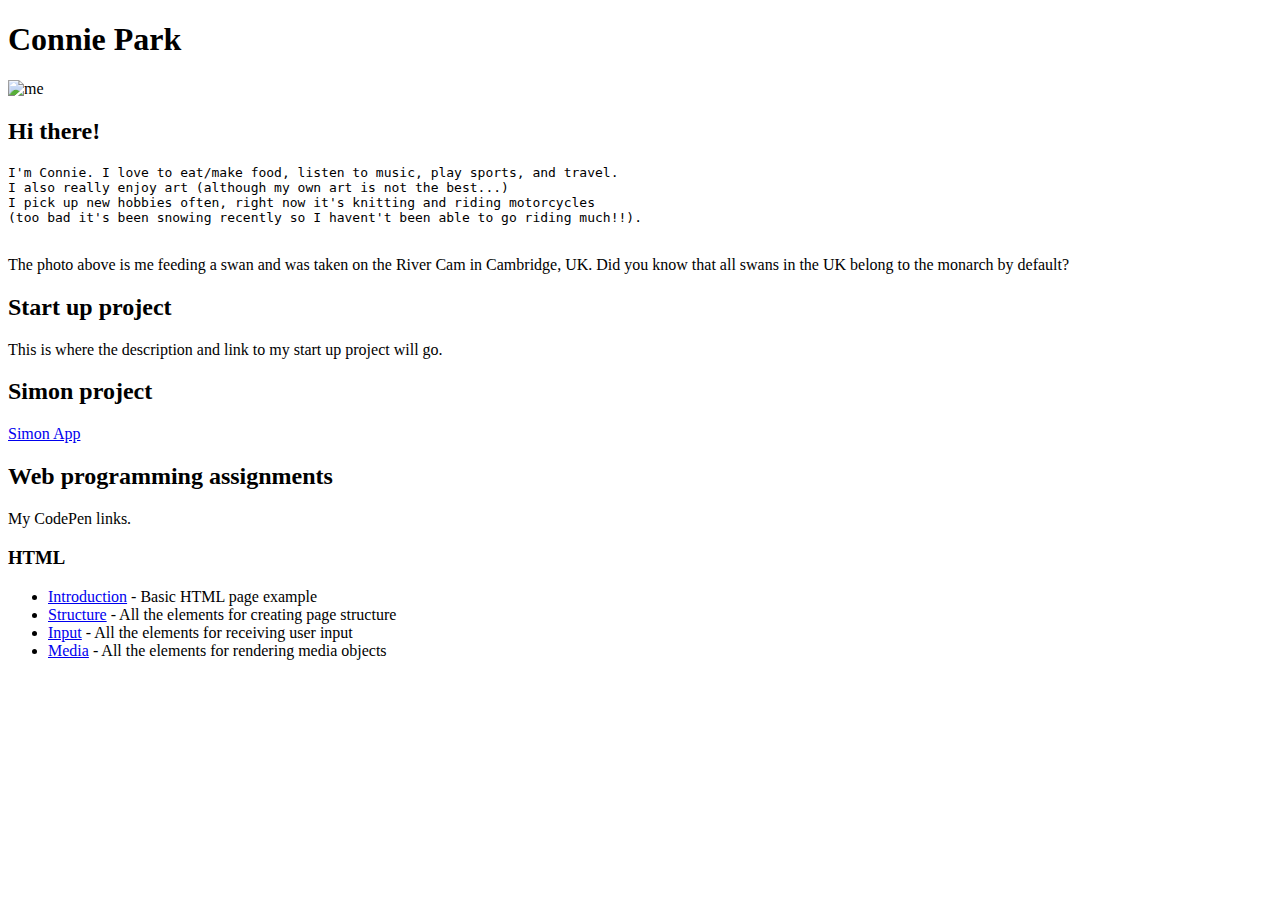
==== index.html @ 6ca35539 "addings index file and .sh file" ====
<!DOCTYPE html>
<html lang="en">
  <head>
    <meta charset="UTF-8" />
    <meta http-equiv="X-UA-Compatible" content="IE=edge" />
    <meta name="viewport" content="width=device-width, initial-scale=1.0" />
    <!-- This is a placeholder for when you start using CSS -->
    <link rel="stylesheet" href="index.css" />
    <title>Connie Hajin</title>
  </head>
  <body>
    <header>
      <h1>Connie Park</h1>
      <img src="profile.png" alt="me" />
    </header>
    <main>
      <section>
        <h2>Hi there!</h2>
        <p>
          <pre>
I'm Connie. I love to eat/make food, listen to music, play sports, and travel. 
I also really enjoy art (although my own art is not the best...) 
I pick up new hobbies often, right now it's knitting and riding motorcycles 
(too bad it's been snowing recently so I havent't been able to go riding much!!).
          </pre>
        </p>
        <p>
          The photo above is me feeding a swan and was taken on the River Cam in Cambridge, UK. Did you know that all swans
          in the UK belong to the monarch by default?
        </p>
        <p>
          
        </p>
      </section>
      <section>
        <h2>Start up project</h2>
        <p>
          This is where the description and link to my start up project will go.
        </p>
      </section>
      <section>
        <h2>Simon project</h2>
        <p>
          <a href= "https://simon.conniehajin.click"> Simon App </a>
        </p>
      </section>
      <section>
        <h2>Web programming assignments</h2>
        <p>My CodePen links.</p>
        <h3>HTML</h3>
        <ul>
          <li>
            <a href="https://codepen.io/hajjiinnn/pen/wvxZJYQ">Introduction</a>
            - Basic HTML page example
          </li>
          <li>
            <a href="https://codepen.io/hajjiinnn/pen/ZEjZKdX">Structure</a> -
            All the elements for creating page structure
          </li>
          <li>
            <a href="https://codepen.io/hajjiinnn/pen/xxJerVQ">Input</a> - All
            the elements for receiving user input
          </li>
          <li>
            <a href="https://codepen.io/hajjiinnn/pen/WNKWOEO">Media</a> - All
            the elements for rendering media objects
          </li>
        </ul>
      </section>
    </main>
  </body>
</html>
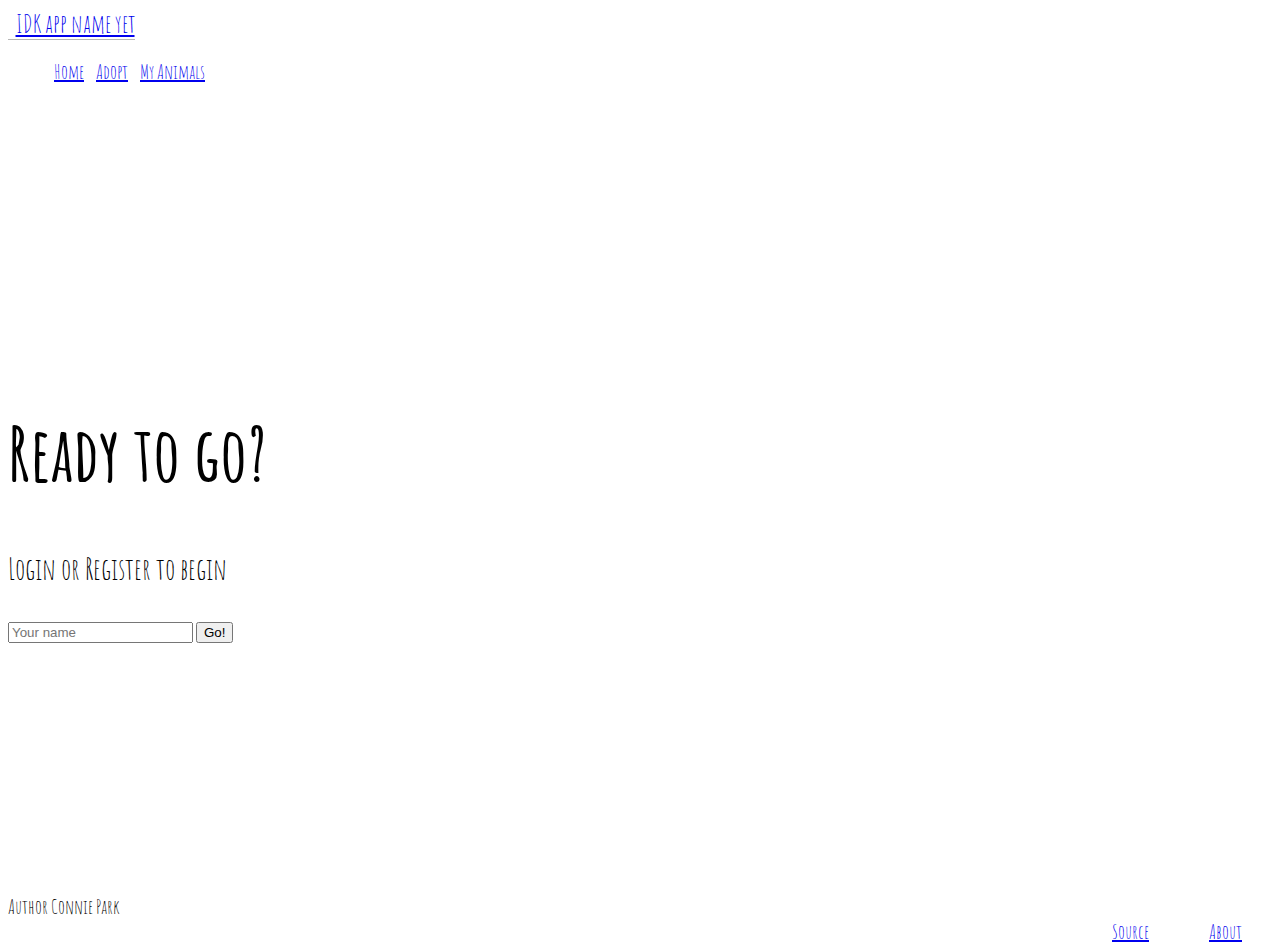
==== commit c23f8d55: "adding index file" ====
--- a/index.html
+++ b/index.html
@@ -1,72 +1,65 @@
 <!DOCTYPE html>
 <html lang="en">
   <head>
+    <style>
+        @import url('https://fonts.googleapis.com/css2?family=Amatic+SC:wght@700&display=swap');
+      </style>
     <meta charset="UTF-8" />
-    <meta http-equiv="X-UA-Compatible" content="IE=edge" />
+    <!-- Tell browsers not to scale the viewport automatically -->
     <meta name="viewport" content="width=device-width, initial-scale=1.0" />
-    <!-- This is a placeholder for when you start using CSS -->
-    <link rel="stylesheet" href="index.css" />
-    <title>Connie Hajin</title>
+    <title>IDK</title>
+    <link rel="icon" href="favicon.ico" />
+
+    <link rel="stylesheet" href="main.css" />
+
+    <!-- Include bootstrap CSS framework -->
+    <link 
+        href="https://cdn.jsdelivr.net/npm/bootstrap@5.3.0-alpha1/dist/css/bootstrap.min.css" 
+        rel="stylesheet" 
+        integrity="sha384-GLhlTQ8iRABdZLl6O3oVMWSktQOp6b7In1Zl3/Jr59b6EGGoI1aFkw7cmDA6j6gD" 
+        crossorigin="anonymous">
   </head>
-  <body>
-    <header>
-      <h1>Connie Park</h1>
-      <img src="profile.png" alt="me" />
+  <body style="font-size: 20px" class="bg-light text-light">
+    <header class="container-fluid">
+      <nav class="navbar fixed-top navbar-light">
+        <a style="font-size: 25px" class="navbar-brand" href="#">IDK app name yet</a>
+        <menu class="navbar-nav justify-content-end">
+          <li class="nav-item">
+            <a class="nav-link active" href="index.html">Home</a>
+          </li>
+          <li class="nav-item">
+            <a class="nav-link" href="adopt.html">Adopt</a>
+          </li>
+          <li class="nav-item">
+            <a class="nav-link" href="account.html">My Animals</a>
+          </li>
+        </menu>
+      </nav>
     </header>
-    <main>
-      <section>
-        <h2>Hi there!</h2>
-        <p>
-          <pre>
-I'm Connie. I love to eat/make food, listen to music, play sports, and travel. 
-I also really enjoy art (although my own art is not the best...) 
-I pick up new hobbies often, right now it's knitting and riding motorcycles 
-(too bad it's been snowing recently so I havent't been able to go riding much!!).
-          </pre>
-        </p>
-        <p>
-          The photo above is me feeding a swan and was taken on the River Cam in Cambridge, UK. Did you know that all swans
-          in the UK belong to the monarch by default?
-        </p>
-        <p>
-          
-        </p>
-      </section>
-      <section>
-        <h2>Start up project</h2>
-        <p>
-          This is where the description and link to my start up project will go.
-        </p>
-      </section>
-      <section>
-        <h2>Simon project</h2>
-        <p>
-          <a href= "https://simon.conniehajin.click"> Simon App </a>
-        </p>
-      </section>
-      <section>
-        <h2>Web programming assignments</h2>
-        <p>My CodePen links.</p>
-        <h3>HTML</h3>
-        <ul>
-          <li>
-            <a href="https://codepen.io/hajjiinnn/pen/wvxZJYQ">Introduction</a>
-            - Basic HTML page example
+
+    <main style="font-size: 20px" class="container-fluid bg-light text-center text-dark">
+      <div>
+        <h1 style="font-size: 75px";>Ready to go?</h1>
+        <p style="font-size: 30px";>Login or Register to begin</p>
+        <form method="get" action="adopt.html">
+          <input type="text" id="name" placeholder="Your name" />
+          <button type="submit" class="btn btn-primary">Go!</button>
+        </form>
+      </div>
+    </main>
+
+    <footer class="bg-light text-light text-muted">
+        <div class="container-fluid fixed-bottom">
+          <li class="text-reset">
+            Author Connie Park
           </li>
-          <li>
-            <a href="https://codepen.io/hajjiinnn/pen/ZEjZKdX">Structure</a> -
-            All the elements for creating page structure
+          <li class="text-reset">
+            <a class="nav-link" href="about.html">About</a>
           </li>
-          <li>
-            <a href="https://codepen.io/hajjiinnn/pen/xxJerVQ">Input</a> - All
-            the elements for receiving user input
-          </li>
-          <li>
-            <a href="https://codepen.io/hajjiinnn/pen/WNKWOEO">Media</a> - All
-            the elements for rendering media objects
-          </li>
-        </ul>
-      </section>
-    </main>
+            <li class="text-reset">
+            <a class="nav-link" href="https://github.com/hajjiinnn/startup">Source</a>
+            </li>
+      </div>
+    </footer>
   </body>
 </html>--- a/main.css
+++ b/main.css
@@ -0,0 +1,54 @@
+body {
+    font-family: 'Amatic SC', cursive;
+    display: flex;
+    flex-direction: column;
+    min-width: 375px;
+  }
+  
+  header {
+    font-family: 'Amatic SC', cursive;
+    flex: 0 80px;
+  }
+  
+  main {
+    font-family: 'Amatic SC', cursive;
+    flex: 1 calc(100vh - 110px);
+    display: flex;
+    flex-direction: column;
+    align-items: right;
+    justify-content: space-around;
+  }
+  
+  footer {
+    font-family: 'Amatic SC', cursive;
+    flex: 0 30px;
+    list-style: none;
+  }
+  
+  menu {
+    font-family: 'Amatic SC', cursive;
+    flex: 1;
+    display: flex;
+    /*  overwrite Bootstrap so the menu does not wrap */
+    flex-direction: row !important;
+    list-style: none;
+  }
+  navbar-nav {
+    float: right;
+  }
+  
+  .navbar-brand {
+    padding-left: 0.3em;
+    border-bottom: solid rgb(182, 182, 182) thin;
+  }
+  
+  menu .nav-item {
+    float: right;
+    padding: 0 0.3em;
+  }
+  
+  footer a {
+    float: right;
+    padding: 0 30px;
+  }
+    
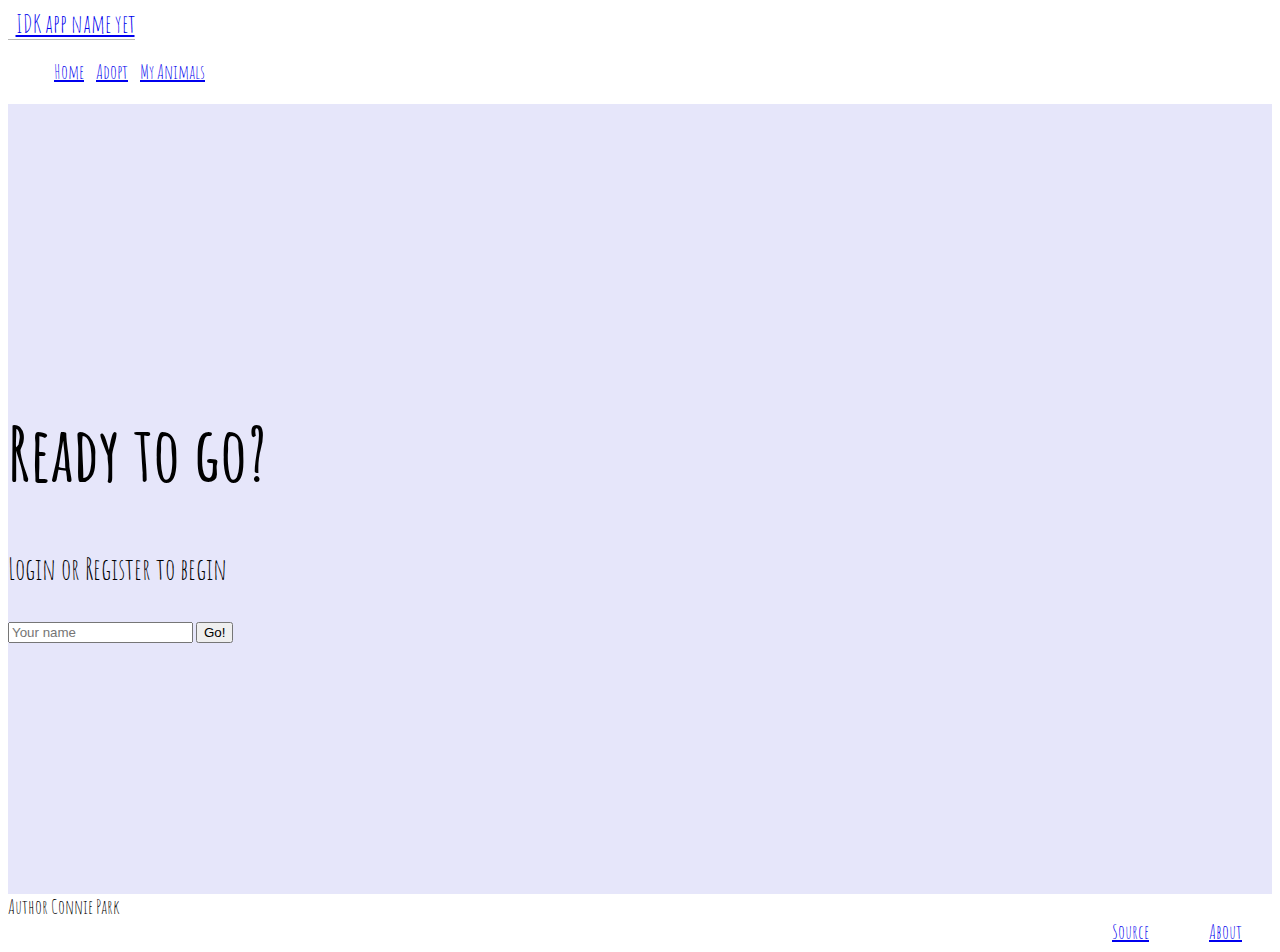
==== commit e62c20c2: "adding background" ====
--- a/index.html
+++ b/index.html
@@ -19,7 +19,7 @@
         integrity="sha384-GLhlTQ8iRABdZLl6O3oVMWSktQOp6b7In1Zl3/Jr59b6EGGoI1aFkw7cmDA6j6gD" 
         crossorigin="anonymous">
   </head>
-  <body style="font-size: 20px" class="bg-light text-light">
+  <body style="font-size: 20px">
     <header class="container-fluid">
       <nav class="navbar fixed-top navbar-light">
         <a style="font-size: 25px" class="navbar-brand" href="#">IDK app name yet</a>
@@ -37,7 +37,7 @@
       </nav>
     </header>
 
-    <main style="font-size: 20px" class="container-fluid bg-light text-center text-dark">
+    <main style="font-size: 20px" class="container-fluid text-center text-dark">
       <div>
         <h1 style="font-size: 75px";>Ready to go?</h1>
         <p style="font-size: 30px";>Login or Register to begin</p>
@@ -50,15 +50,15 @@
 
     <footer class="bg-light text-light text-muted">
         <div class="container-fluid fixed-bottom">
-          <li class="text-reset">
-            Author Connie Park
-          </li>
-          <li class="text-reset">
-            <a class="nav-link" href="about.html">About</a>
-          </li>
-            <li class="text-reset">
-            <a class="nav-link" href="https://github.com/hajjiinnn/startup">Source</a>
-            </li>
+                <li>
+                    Author Connie Park
+                </li>
+                <li>
+                    <a class="nav-link" href="about.html">About</a>
+                </li>
+                <li>
+                    <a class="nav-link" href="https://github.com/hajjiinnn/startup">Source</a>
+                </li>
       </div>
     </footer>
   </body>
--- a/main.css
+++ b/main.css
@@ -17,6 +17,7 @@
     flex-direction: column;
     align-items: right;
     justify-content: space-around;
+    background-color: lavender;
   }
   
   footer {
@@ -50,5 +51,4 @@
   footer a {
     float: right;
     padding: 0 30px;
-  }
-    
+  }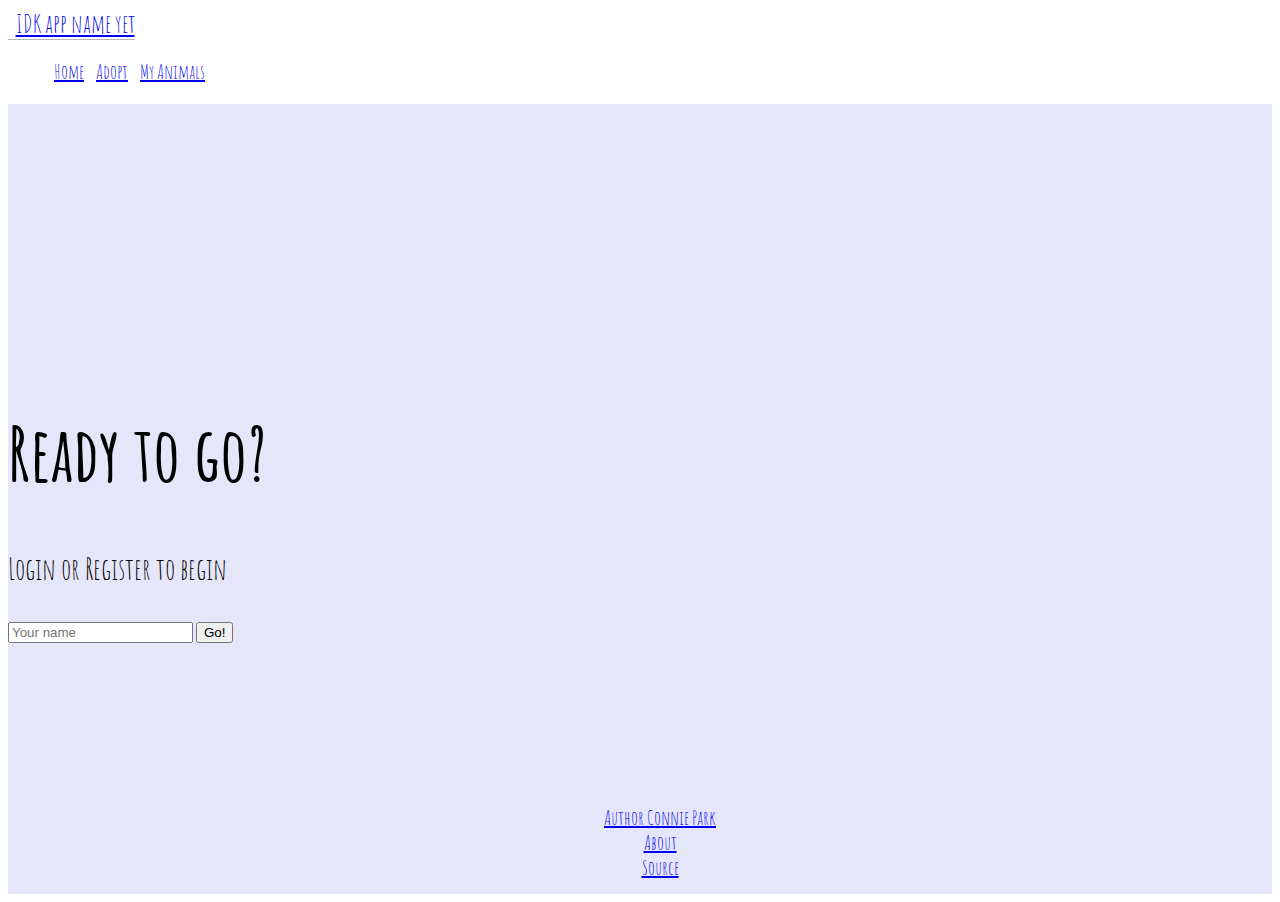
==== commit 8457525b: "changes to index and css files" ====
--- a/index.html
+++ b/index.html
@@ -49,16 +49,12 @@
     </main>
 
     <footer class="bg-light text-light text-muted">
-        <div class="container-fluid fixed-bottom">
-                <li>
-                    Author Connie Park
-                </li>
-                <li>
-                    <a class="nav-link" href="about.html">About</a>
-                </li>
-                <li>
-                    <a class="nav-link" href="https://github.com/hajjiinnn/startup">Source</a>
-                </li>
+        <div class="footer-content">
+            <ul class="footer-menu">
+                <li><a href="https://github.com/hajjiinnn"> Author Connie Park</a></li>
+                <li><a href="about.html">About</a></li>
+                <li><a href="https://github.com/hajjiinnn/startup">Source</a></li>
+            </ul>
       </div>
     </footer>
   </body>
--- a/main.css
+++ b/main.css
@@ -21,9 +21,39 @@
   }
   
   footer {
+    position: absolute;
+    bottom: 0;
+    left: 0;
+    right: 0;
+    height: auto;
+    padding-top: 40px;
+    width: 100vw;
     font-family: 'Amatic SC', cursive;
+    color: 
     flex: 0 30px;
+    text-align: center;
+    display: inline-block;
+  }
+
+  .footer-content{
+    display: flex;
+    align-items: center;
+    justify-content: center;
+    flex-direction: column;
+  }
+
+  .footer-menu{
+    margin-bottom: 20px;
     list-style: none;
+  }
+
+  .footer-menu ul{
+    display:flex;
+  }
+
+  .footer-menu ul li{
+    padding-right: 10px;
+    display: block;
   }
   
   menu {
@@ -48,7 +78,4 @@
     padding: 0 0.3em;
   }
   
-  footer a {
-    float: right;
-    padding: 0 30px;
-  }+  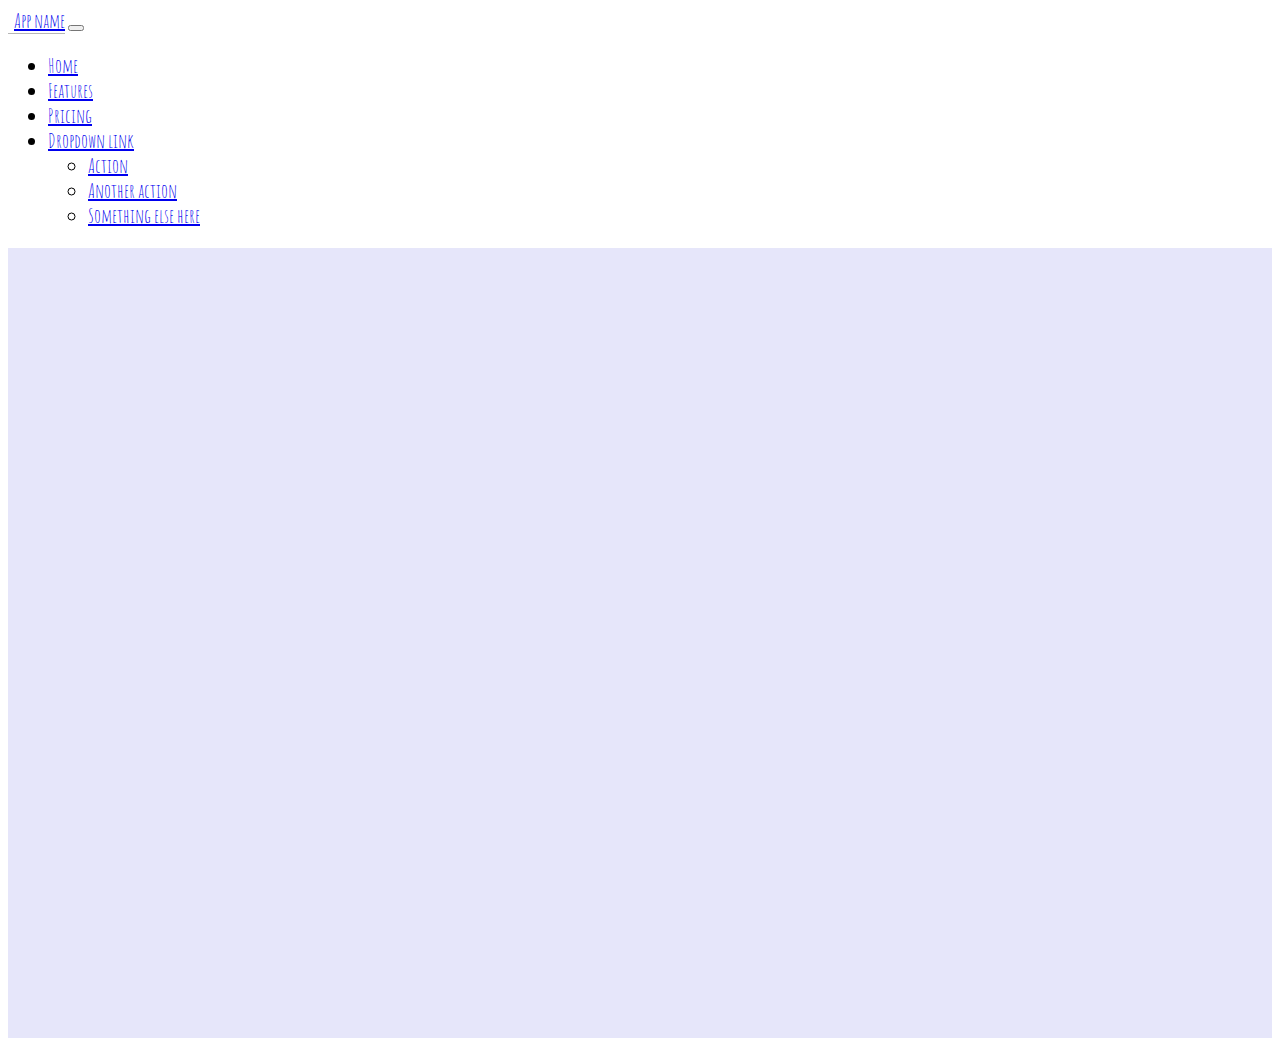
==== commit c48d45bd: "updated read me for midterm" ====
--- a/index.html
+++ b/index.html
@@ -7,7 +7,7 @@
     <meta charset="UTF-8" />
     <!-- Tell browsers not to scale the viewport automatically -->
     <meta name="viewport" content="width=device-width, initial-scale=1.0" />
-    <title>IDK</title>
+    <title>Index</title>
     <link rel="icon" href="favicon.ico" />
 
     <link rel="stylesheet" href="main.css" />
@@ -21,41 +21,76 @@
   </head>
   <body style="font-size: 20px">
     <header class="container-fluid">
-      <nav class="navbar fixed-top navbar-light">
+        <nav class="navbar navbar-expand-lg bg-light">
+            <div class="container-fluid">
+              <a class="navbar-brand" href="#">App name</a>
+              <button class="navbar-toggler" type="button" data-bs-toggle="collapse" data-bs-target="#navbarNavDropdown" aria-controls="navbarNavDropdown" aria-expanded="false" aria-label="Toggle navigation">
+                <span class="navbar-toggler-icon"></span>
+              </button>
+              <div class="collapse navbar-collapse" id="navbarNavDropdown">
+                <ul class="navbar-nav">
+                  <li class="nav-item">
+                    <a class="nav-link active" aria-current="page" href="#">Home</a>
+                  </li>
+                  <li class="nav-item">
+                    <a class="nav-link" href="#">Features</a>
+                  </li>
+                  <li class="nav-item">
+                    <a class="nav-link" href="#">Pricing</a>
+                  </li>
+                  <li class="nav-item dropdown">
+                    <a class="nav-link dropdown-toggle" href="#" role="button" data-bs-toggle="dropdown" aria-expanded="false">
+                      Dropdown link
+                    </a>
+                    <ul class="dropdown-menu">
+                      <li><a class="dropdown-item" href="#">Action</a></li>
+                      <li><a class="dropdown-item" href="#">Another action</a></li>
+                      <li><a class="dropdown-item" href="#">Something else here</a></li>
+                    </ul>
+                  </li>
+                </ul>
+              </div>
+            </div>
+          </nav>
+      <!-- <nav class="navbar fixed-top navbar-light">
         <a style="font-size: 25px" class="navbar-brand" href="#">IDK app name yet</a>
         <menu class="navbar-nav justify-content-end">
-          <li class="nav-item">
-            <a class="nav-link active" href="index.html">Home</a>
-          </li>
-          <li class="nav-item">
-            <a class="nav-link" href="adopt.html">Adopt</a>
-          </li>
-          <li class="nav-item">
-            <a class="nav-link" href="account.html">My Animals</a>
-          </li>
-        </menu>
-      </nav>
+          <li class="nav-item"><a class="nav-link active" href="index.html">Home</a></li>
+          <li class="nav-item"><a class="nav-link" href="adopt.html">Adopt</a></li>
+          <li class="nav-item"><a class="nav-link" href="account.html">My Account</a></li>
+          <li class="nav-item"><a class="nav-link" href="#">Habitats</a></li>
+          <li class="nav-item dropdown">
+            <a class="nav-link dropdown-toggle" href="#" role="button" data-bs-toggle="dropdown" aria-expanded="false">
+              Dropdown
+            </a> -->
+            <!-- <ul class="dropdown-menu">
+              <li><a class="dropdown-item" href="land.html">Land</a></li>
+              <li><a class="dropdown-item" href="water.html">Water</a></li>
+            </ul> -->
+          <!-- </li> -->
+        <!-- </menu>
+      </nav> -->
     </header>
 
     <main style="font-size: 20px" class="container-fluid text-center text-dark">
-      <div>
+      <!-- <div>
         <h1 style="font-size: 75px";>Ready to go?</h1>
         <p style="font-size: 30px";>Login or Register to begin</p>
         <form method="get" action="adopt.html">
           <input type="text" id="name" placeholder="Your name" />
           <button type="submit" class="btn btn-primary">Go!</button>
         </form>
-      </div>
+      </div> -->
     </main>
 
     <footer class="bg-light text-light text-muted">
-        <div class="footer-content">
+        <!-- <div class="footer-content">
             <ul class="footer-menu">
-                <li><a href="https://github.com/hajjiinnn"> Author Connie Park</a></li>
+                <li><a href="https://conniehajin.click"> Author Connie Park</a></li>
                 <li><a href="about.html">About</a></li>
                 <li><a href="https://github.com/hajjiinnn/startup">Source</a></li>
             </ul>
-      </div>
+      </div> -->
     </footer>
   </body>
 </html>--- a/main.css
+++ b/main.css
@@ -29,7 +29,6 @@
     padding-top: 40px;
     width: 100vw;
     font-family: 'Amatic SC', cursive;
-    color: 
     flex: 0 30px;
     text-align: center;
     display: inline-block;
@@ -40,12 +39,10 @@
     align-items: center;
     justify-content: center;
     flex-direction: column;
+    display: inline-block;
   }
 
-  .footer-menu{
-    margin-bottom: 20px;
-    list-style: none;
-  }
+
 
   .footer-menu ul{
     display:flex;
@@ -77,5 +74,8 @@
     float: right;
     padding: 0 0.3em;
   }
-  
-  +
+  menu .nav-item .dropdown-item {
+    float:right;
+    
+  }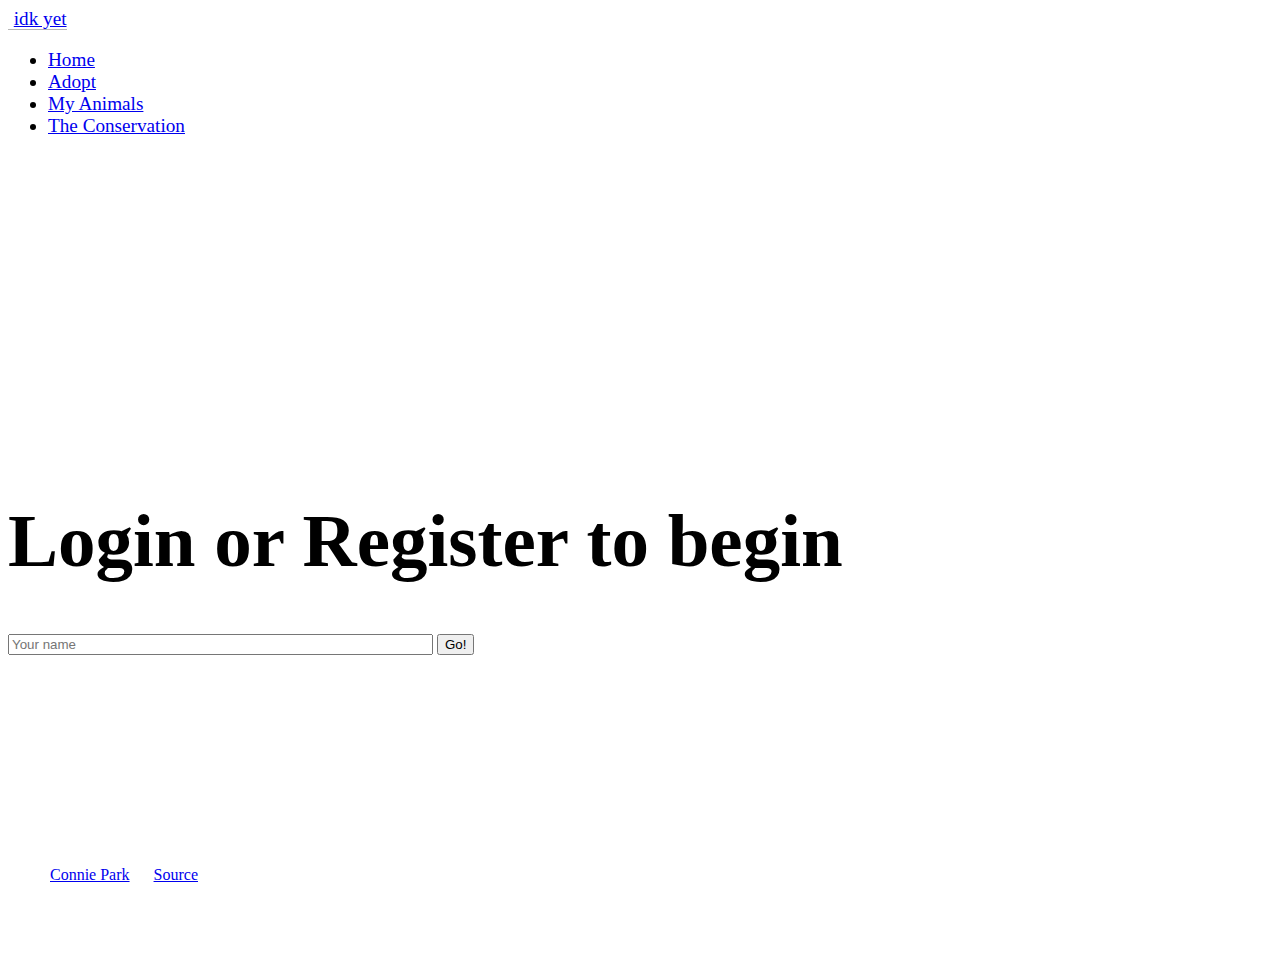
==== commit 6fb765c0: "trying to implement some js. not quite working yet" ====
--- a/index.html
+++ b/index.html
@@ -1,96 +1,64 @@
-<!DOCTYPE html>
+<!doctype html>
 <html lang="en">
   <head>
     <style>
-        @import url('https://fonts.googleapis.com/css2?family=Amatic+SC:wght@700&display=swap');
-      </style>
-    <meta charset="UTF-8" />
-    <!-- Tell browsers not to scale the viewport automatically -->
-    <meta name="viewport" content="width=device-width, initial-scale=1.0" />
-    <title>Index</title>
-    <link rel="icon" href="favicon.ico" />
+    @font-face {
+      font-family: 'Ostrich Sans';
+      src: url('ostrich-sans-black.eot');
+      src: url('ostrich-sans-black.woff') format('woff'), url('ostrich-sans-black.ttf') format('truetype'), url('ostrich-sans-black.svg') format('svg');
+      font-weight: 900;
+      font-style: normal;
+    }    
+    </style>
+    <meta charset="utf-8">
+    <meta name="viewport" content="width=device-width, initial-scale=1">
+    <title>App name</title>
 
-    <link rel="stylesheet" href="main.css" />
+    <link rel="stylesheet" href="main.css"/>
 
-    <!-- Include bootstrap CSS framework -->
-    <link 
-        href="https://cdn.jsdelivr.net/npm/bootstrap@5.3.0-alpha1/dist/css/bootstrap.min.css" 
-        rel="stylesheet" 
-        integrity="sha384-GLhlTQ8iRABdZLl6O3oVMWSktQOp6b7In1Zl3/Jr59b6EGGoI1aFkw7cmDA6j6gD" 
-        crossorigin="anonymous">
+    <link href="https://cdn.jsdelivr.net/npm/bootstrap@5.3.0-alpha1/dist/css/bootstrap.min.css" rel="stylesheet" integrity="sha384-GLhlTQ8iRABdZLl6O3oVMWSktQOp6b7In1Zl3/Jr59b6EGGoI1aFkw7cmDA6j6gD" crossorigin="anonymous">
   </head>
-  <body style="font-size: 20px">
+  <body>
     <header class="container-fluid">
-        <nav class="navbar navbar-expand-lg bg-light">
+        <nav class="navbar navbar-expand-sm bg-body-tertiary">
             <div class="container-fluid">
-              <a class="navbar-brand" href="#">App name</a>
-              <button class="navbar-toggler" type="button" data-bs-toggle="collapse" data-bs-target="#navbarNavDropdown" aria-controls="navbarNavDropdown" aria-expanded="false" aria-label="Toggle navigation">
-                <span class="navbar-toggler-icon"></span>
-              </button>
-              <div class="collapse navbar-collapse" id="navbarNavDropdown">
+              <a class="navbar-brand" href="#">idk yet</a>
                 <ul class="navbar-nav">
                   <li class="nav-item">
-                    <a class="nav-link active" aria-current="page" href="#">Home</a>
+                    <a class="nav-link active" aria-current="page" href="index.html">Home</a>
                   </li>
                   <li class="nav-item">
-                    <a class="nav-link" href="#">Features</a>
+                    <a class="nav-link" href="adopt.html">Adopt</a>
                   </li>
                   <li class="nav-item">
-                    <a class="nav-link" href="#">Pricing</a>
+                    <a class="nav-link" href="account.html">My Animals</a>
                   </li>
-                  <li class="nav-item dropdown">
-                    <a class="nav-link dropdown-toggle" href="#" role="button" data-bs-toggle="dropdown" aria-expanded="false">
-                      Dropdown link
-                    </a>
-                    <ul class="dropdown-menu">
-                      <li><a class="dropdown-item" href="#">Action</a></li>
-                      <li><a class="dropdown-item" href="#">Another action</a></li>
-                      <li><a class="dropdown-item" href="#">Something else here</a></li>
-                    </ul>
+                  <li class="nav-item">
+                    <a class="nav-link" href="conservation.html">The Conservation</a>
                   </li>
                 </ul>
-              </div>
             </div>
           </nav>
-      <!-- <nav class="navbar fixed-top navbar-light">
-        <a style="font-size: 25px" class="navbar-brand" href="#">IDK app name yet</a>
-        <menu class="navbar-nav justify-content-end">
-          <li class="nav-item"><a class="nav-link active" href="index.html">Home</a></li>
-          <li class="nav-item"><a class="nav-link" href="adopt.html">Adopt</a></li>
-          <li class="nav-item"><a class="nav-link" href="account.html">My Account</a></li>
-          <li class="nav-item"><a class="nav-link" href="#">Habitats</a></li>
-          <li class="nav-item dropdown">
-            <a class="nav-link dropdown-toggle" href="#" role="button" data-bs-toggle="dropdown" aria-expanded="false">
-              Dropdown
-            </a> -->
-            <!-- <ul class="dropdown-menu">
-              <li><a class="dropdown-item" href="land.html">Land</a></li>
-              <li><a class="dropdown-item" href="water.html">Water</a></li>
-            </ul> -->
-          <!-- </li> -->
-        <!-- </menu>
-      </nav> -->
     </header>
-
-    <main style="font-size: 20px" class="container-fluid text-center text-dark">
-      <!-- <div>
-        <h1 style="font-size: 75px";>Ready to go?</h1>
-        <p style="font-size: 30px";>Login or Register to begin</p>
-        <form method="get" action="adopt.html">
-          <input type="text" id="name" placeholder="Your name" />
-          <button type="submit" class="btn btn-primary">Go!</button>
-        </form>
-      </div> -->
+    <main class="container-fuild text-center">
+        <div>
+            <h1 style="font-size: 75px;">Login or Register to begin</h1>
+            <!-- <p style="font-size: 30px;">Login or Register to begin</p> -->
+            <form method="get" action="adopt.html">
+                <input type="text" size= "50" id="user" placeholder="Your name"/>
+                <button type="submit" class="btn btn-primary">Go!</button>
+            </form>
+        </div>
     </main>
-
-    <footer class="bg-light text-light text-muted">
-        <!-- <div class="footer-content">
-            <ul class="footer-menu">
-                <li><a href="https://conniehajin.click"> Author Connie Park</a></li>
-                <li><a href="about.html">About</a></li>
-                <li><a href="https://github.com/hajjiinnn/startup">Source</a></li>
-            </ul>
-      </div> -->
+    <footer class="text-center">
+      <div class="container-fluid" id="footer-menu">
+        <ul id="footer-list">
+          <li><a href="https://conniehajin.click">Connie Park</a></li>
+          <!-- <li><a href="about.html">About</a></li> -->
+          <li><a href="https://github.com/hajjiinnn/startup">Source</a></li>
+        </ul>
+      </div>
     </footer>
+    <!-- <script src="https://cdn.jsdelivr.net/npm/bootstrap@5.3.0-alpha1/dist/js/bootstrap.bundle.min.js" integrity="sha384-w76AqPfDkMBDXo30jS1Sgez6pr3x5MlQ1ZAGC+nuZB+EYdgRZgiwxhTBTkF7CXvN" crossorigin="anonymous"></script> -->
   </body>
 </html>--- a/main.css
+++ b/main.css
@@ -1,23 +1,32 @@
+  @font-face {
+    font-family: 'Ostrich Sans';
+    src: url('ostrich-sans-black.eot');
+    src: url('ostrich-sans-black.woff') format('woff'), url('ostrich-sans-black.ttf') format('truetype'), url('ostrich-sans-black.svg') format('svg');
+    font-weight: 900;
+    font-style: normal;
+  }
+  
 body {
-    font-family: 'Amatic SC', cursive;
+    font-family: 'Ostrich Sans';
     display: flex;
     flex-direction: column;
     min-width: 375px;
   }
   
   header {
-    font-family: 'Amatic SC', cursive;
+    font-family: 'Ostrich Sans';
+    font-size: larger;
     flex: 0 80px;
   }
   
   main {
-    font-family: 'Amatic SC', cursive;
+    font-family: 'Ostrich Sans';
     flex: 1 calc(100vh - 110px);
     display: flex;
     flex-direction: column;
     align-items: right;
     justify-content: space-around;
-    background-color: lavender;
+
   }
   
   footer {
@@ -28,39 +37,20 @@
     height: auto;
     padding-top: 40px;
     width: 100vw;
-    font-family: 'Amatic SC', cursive;
-    flex: 0 30px;
-    text-align: center;
-    display: inline-block;
+    font-family: 'Ostrich Sans';
+    list-style: none;
+    display: inline;
+  }
+  
+  #footer-menu {
+    display: inline;
   }
 
-  .footer-content{
-    display: flex;
-    align-items: center;
-    justify-content: center;
-    flex-direction: column;
-    display: inline-block;
+  #footer-list li {
+    display: inline;
+    padding: 10px 10px;
   }
 
-
-
-  .footer-menu ul{
-    display:flex;
-  }
-
-  .footer-menu ul li{
-    padding-right: 10px;
-    display: block;
-  }
-  
-  menu {
-    font-family: 'Amatic SC', cursive;
-    flex: 1;
-    display: flex;
-    /*  overwrite Bootstrap so the menu does not wrap */
-    flex-direction: row !important;
-    list-style: none;
-  }
   navbar-nav {
     float: right;
   }
@@ -70,12 +60,3 @@
     border-bottom: solid rgb(182, 182, 182) thin;
   }
   
-  menu .nav-item {
-    float: right;
-    padding: 0 0.3em;
-  }
-
-  menu .nav-item .dropdown-item {
-    float:right;
-    
-  }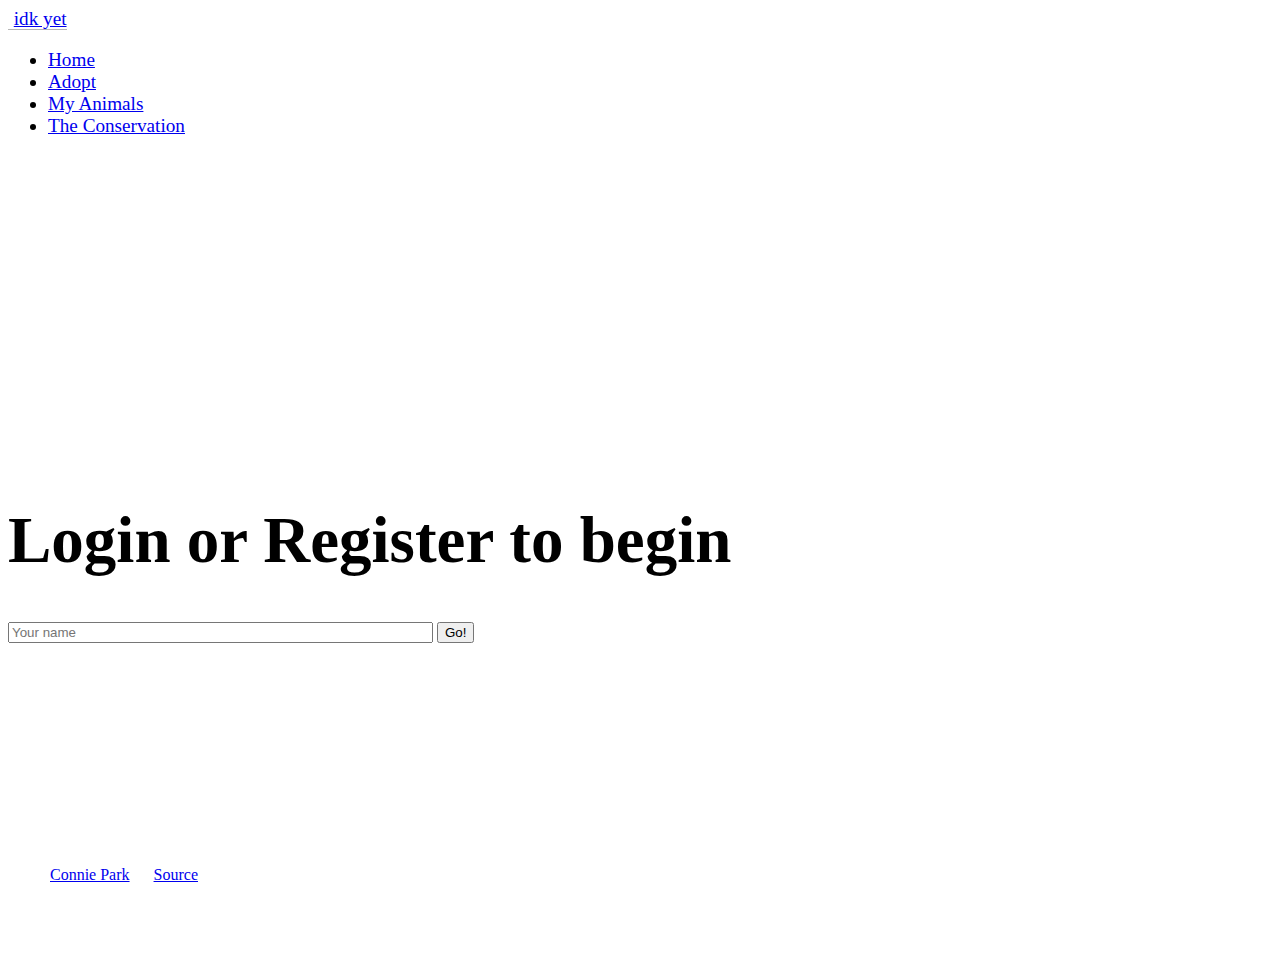
==== commit 9a3fd709: "deleting uncessecary files" ====
--- a/index.html
+++ b/index.html
@@ -42,7 +42,7 @@
     </header>
     <main class="container-fuild text-center">
         <div>
-            <h1 style="font-size: 75px;">Login or Register to begin</h1>
+            <h1 style="font-size: 65px;">Login or Register to begin</h1>
             <!-- <p style="font-size: 30px;">Login or Register to begin</p> -->
             <form method="get" action="adopt.html">
                 <input type="text" size= "50" id="user" placeholder="Your name"/>
